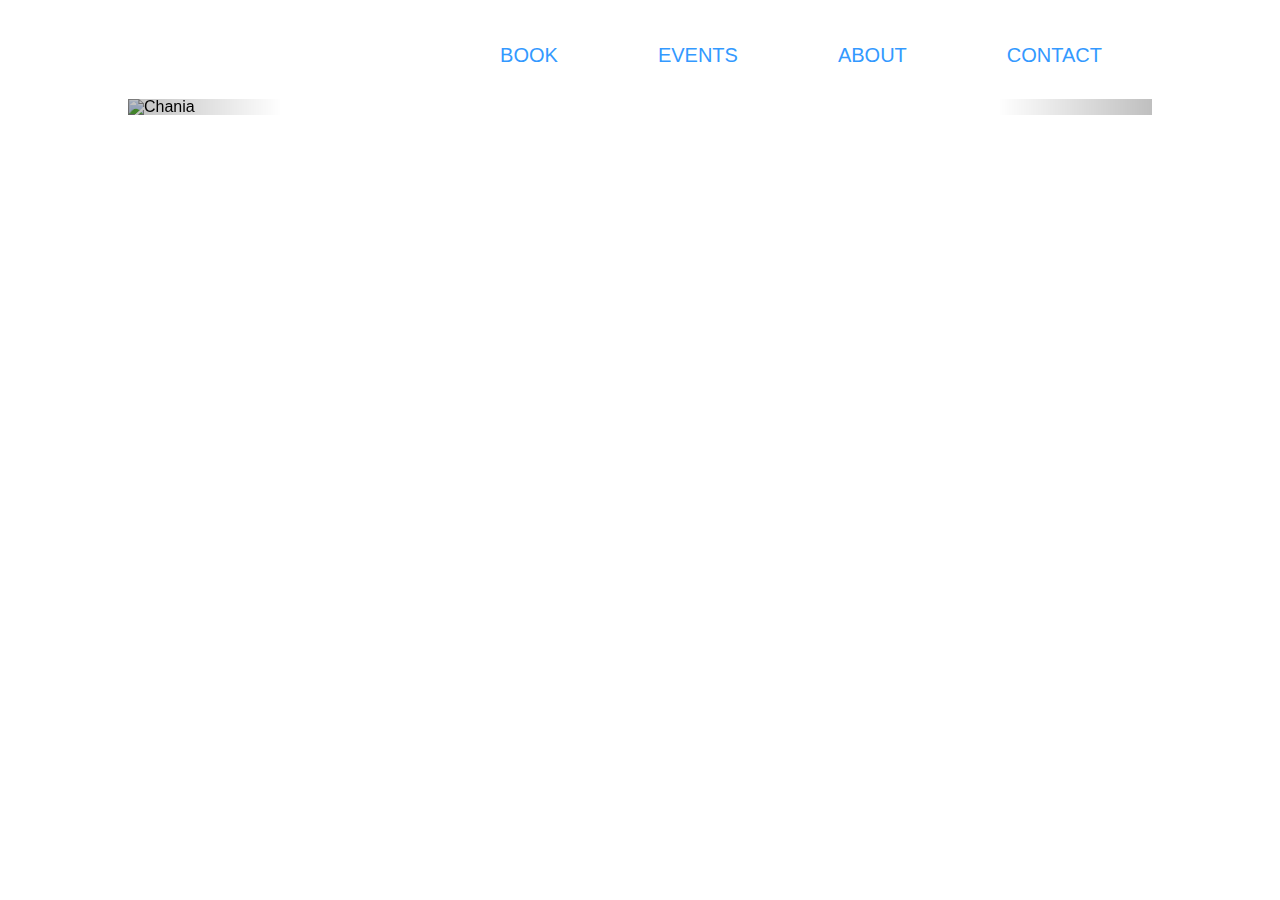
==== index.html @ d8134097 "Add files via upload" ====
<!DOCTYPE html>
<html>
<head>
    <title>Hostel Nelson</title>
<link rel="stylesheet" href="bootstrap.min.css">
<!-- jQuery (necessary for Bootstrap's JavaScript plugins) -->
<script src="https://ajax.googleapis.com/ajax/libs/jquery/1.12.4/jquery.min.js"></script>
<!-- Include all compiled plugins (below), or include individual files as needed -->
<script src="https://maxcdn.bootstrapcdn.com/bootstrap/3.3.7/js/bootstrap.min.js"></script>

<!-- HTML5 shim and Respond.js for IE8 support of HTML5 elements and media queries -->
<!-- WARNING: Respond.js doesn't work if you view the page via file:// -->
<!--[if lt IE 9]-->
  <script src="https://oss.maxcdn.com/html5shiv/3.7.3/html5shiv.min.js"></script>
  <script src="https://oss.maxcdn.com/respond/1.4.2/respond.min.js"></script>
<!--[endif]-->

<style>
body{
	width: 80%;
	margin: auto;
}
	
/* Navigation Menu*/	
ul {
    list-style-type: none;
    margin: 0;
    padding: 30px 0 0 0;
    overflow: hidden;
    background-color: #fff;
}

li {
    float: right;
	display: flex; 
}

li a, .dropbtn {
    display: inline-block;
    color: #3399ff;
    text-align: center;
    padding: 14px 50px;
    text-decoration: none;
    text-transform: uppercase;
    font-family: "Arial", "sans-serif";
	font-size: 20px;
}

li a:hover, .dropdown:hover .dropbtn {
    background-color: #ff9933;
	text-decoration: none;
}

li.dropdown {
    display: block;
	z-index: 1;
}

.dropdown-content {
    display: none;
    position: absolute;
    background-color: #f9f9f9;
    min-width: 60%;
	min-height: 20%;
    box-shadow: 0px 8px 16px 0px rgba(0,0,0,0.2);
    right: 190px;
	-webkit-column-count: 2; /* Chrome, Safari, Opera */
    -moz-column-count: 2; /* Firefox */
    column-count: 2;
	-webkit-column-gap: 40px; /* Chrome, Safari, Opera */
    -moz-column-gap: 40px; /* Firefox */
    column-gap: 40px;
}

.dropdown-content a {
    color: #3399ff;
    padding: 20px 16px 22px 16px;
    text-decoration: none;
    display: block;
    text-align: left;
}

.dropdown-content a:hover {
	background-color: #f1f1f1
}

.dropdown:hover .dropdown-content {
    display: block;
	z-index: 1;
}
	
/* Main banner carousel*/
.carousel-inner > .item > img,
  .carousel-inner > .item > a > img{
	 width: 100%;
     margin: auto;
}

/* Responsive layout - when the screen is less than 600px wide, make the two columns stack on top of each other instead of next to each other */
@media screen and (max-width: 600px) {
    .dropdown .dropdown-content {   
        flex-direction: column;
    }
}

</style>
</head>
<body>

<ul>
  <li><a href="#home">Contact</a></li>
  <li><a href="#news">About</a></li>
  <li class="dropdown">
    <a href="javascript:void(0)" class="dropbtn">Events</a>
    <div class="dropdown-content">
      <a href="#">Vineyard Tours</a>
      <a href="#">Bike Tours</a>
      <a href="#">Hot Choc Pudding</a>
      <a href="#">Movie and Games Night</a>
      <a href="#">Bread and Breakfast</a>
    </div>
    <li><a href="#news">Book</a></li>
  </li>
</ul>
  <br>
  <div id="myCarousel" class="carousel slide" data-ride="carousel">
    

    <!-- Wrapper for slides -->
    <div class="carousel-inner" role="listbox">

      <div class="item active">
        <img src="images/hot_choc_banner.png" alt="Chania" width="80%">
        <div class="carousel-caption">
          <h3>Hot Choc Pudding</h3>
          <p>Join us at 8PM on Fridays for yummy hot choc.</p>
        </div>
      </div>

      <div class="item">
        <img src="images/bike_tour_banner.png" alt="Chania" width="80%">
        <div class="carousel-caption">
          <h3>Chania</h3>
          <p>The atmosphere in Chania has a touch of Florence and Venice.</p>
        </div>
      </div>
    
      <div class="item">
        <img src="images/vine_tour_banner.png" alt="Flower" width="80%">
        <div class="carousel-caption">
          <h3>Flowers</h3>
          <p>Beautiful flowers in Kolymbari, Crete.</p>
        </div>
      </div>

      <div class="item">
        <img src="images/bread_break_banner.png" alt="Flower" width="80%">
        <div class="carousel-caption">
          <h3>Bread and Breakfast</h3>
          <p>7 - 9 AM</p>
        </div>
      </div>
  
    </div>

    <!-- Left and right controls -->
    <a class="left carousel-control" href="#myCarousel" role="button" data-slide="prev">
      <span class="glyphicon glyphicon-chevron-left" aria-hidden="true"></span>
      <span class="sr-only">Previous</span>
    </a>
    <a class="right carousel-control" href="#myCarousel" role="button" data-slide="next">
      <span class="glyphicon glyphicon-chevron-right" aria-hidden="true"></span>
      <span class="sr-only">Next</span>
    </a>
</div>

</body>
</html>
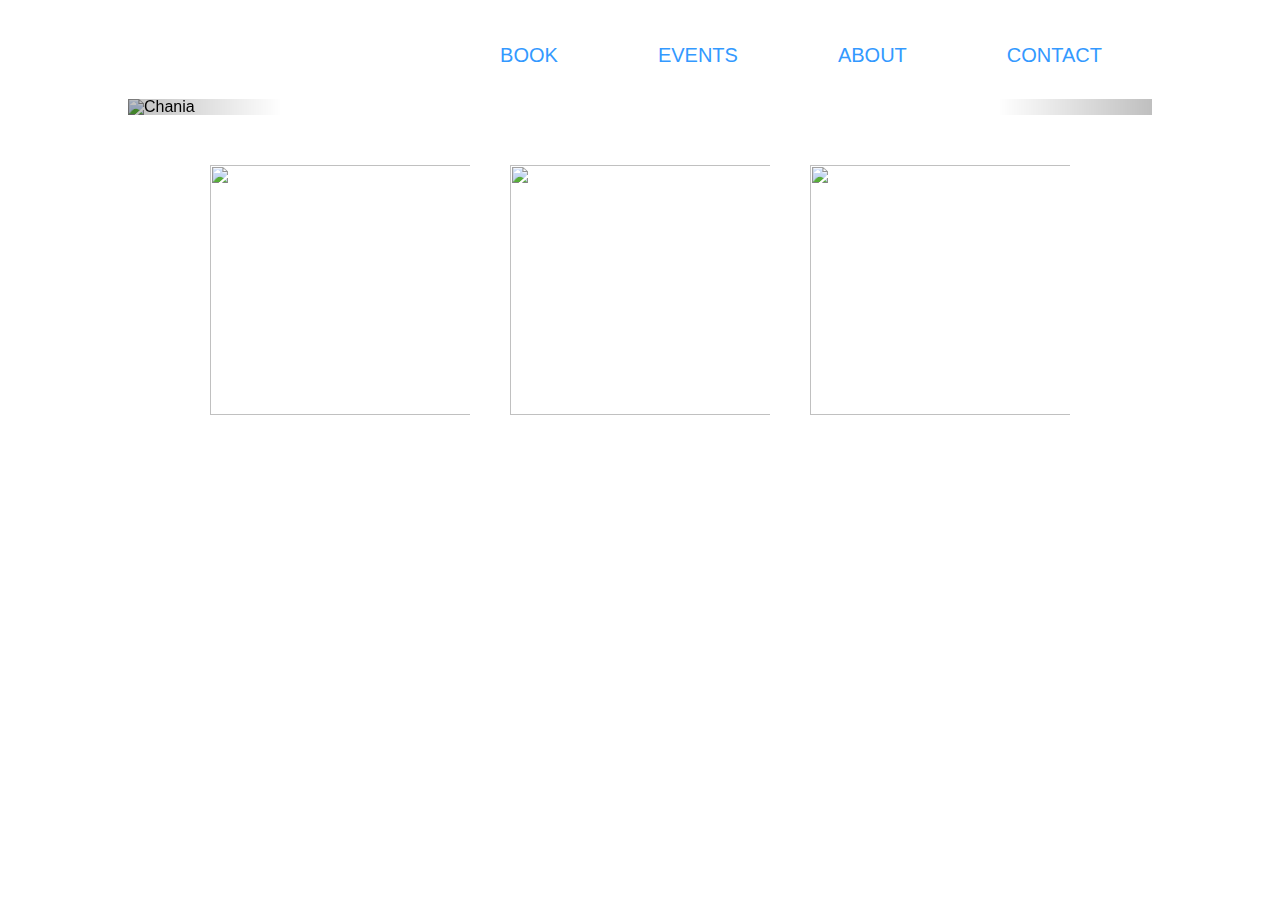
==== commit ce40bfab: "Add files via upload" ====
--- a/index.html
+++ b/index.html
@@ -16,6 +16,10 @@
 <!--[endif]-->
 
 <style>
+* {
+    box-sizing: border-box;
+
+}
 body{
 	width: 80%;
 	margin: auto;
@@ -63,7 +67,7 @@
     min-width: 60%;
 	min-height: 20%;
     box-shadow: 0px 8px 16px 0px rgba(0,0,0,0.2);
-    right: 190px;
+    right: 10%;
 	-webkit-column-count: 2; /* Chrome, Safari, Opera */
     -moz-column-count: 2; /* Firefox */
     column-count: 2;
@@ -103,6 +107,22 @@
     }
 }
 
+.freelogo-container {
+    display: flex;
+    justify-content: center;
+    align-items: center;
+    height: 350px;
+    
+}
+ .freelogo-container > img {
+     height: 250px; 
+     width: 300px;
+     padding-right: 20px;
+     padding-left: 20px;
+     
+
+}
+
 </style>
 </head>
 <body>
@@ -124,41 +144,23 @@
 </ul>
   <br>
   <div id="myCarousel" class="carousel slide" data-ride="carousel">
-    
-
     <!-- Wrapper for slides -->
     <div class="carousel-inner" role="listbox">
 
       <div class="item active">
         <img src="images/hot_choc_banner.png" alt="Chania" width="80%">
-        <div class="carousel-caption">
-          <h3>Hot Choc Pudding</h3>
-          <p>Join us at 8PM on Fridays for yummy hot choc.</p>
-        </div>
       </div>
 
       <div class="item">
         <img src="images/bike_tour_banner.png" alt="Chania" width="80%">
-        <div class="carousel-caption">
-          <h3>Chania</h3>
-          <p>The atmosphere in Chania has a touch of Florence and Venice.</p>
-        </div>
       </div>
     
       <div class="item">
         <img src="images/vine_tour_banner.png" alt="Flower" width="80%">
-        <div class="carousel-caption">
-          <h3>Flowers</h3>
-          <p>Beautiful flowers in Kolymbari, Crete.</p>
-        </div>
       </div>
 
       <div class="item">
         <img src="images/bread_break_banner.png" alt="Flower" width="80%">
-        <div class="carousel-caption">
-          <h3>Bread and Breakfast</h3>
-          <p>7 - 9 AM</p>
-        </div>
       </div>
   
     </div>
@@ -174,5 +176,12 @@
     </a>
 </div>
 
+<div class="freelogo-container">
+
+    <img alt="" src="images/free_wifi_logo_1.jpg" />
+    <img alt="" src="images/free_pickup_logo_1.jpg" />
+    <img alt="" src="images/free_parking_logo_1.jpg" />
+
+</div>
 </body>
 </html>
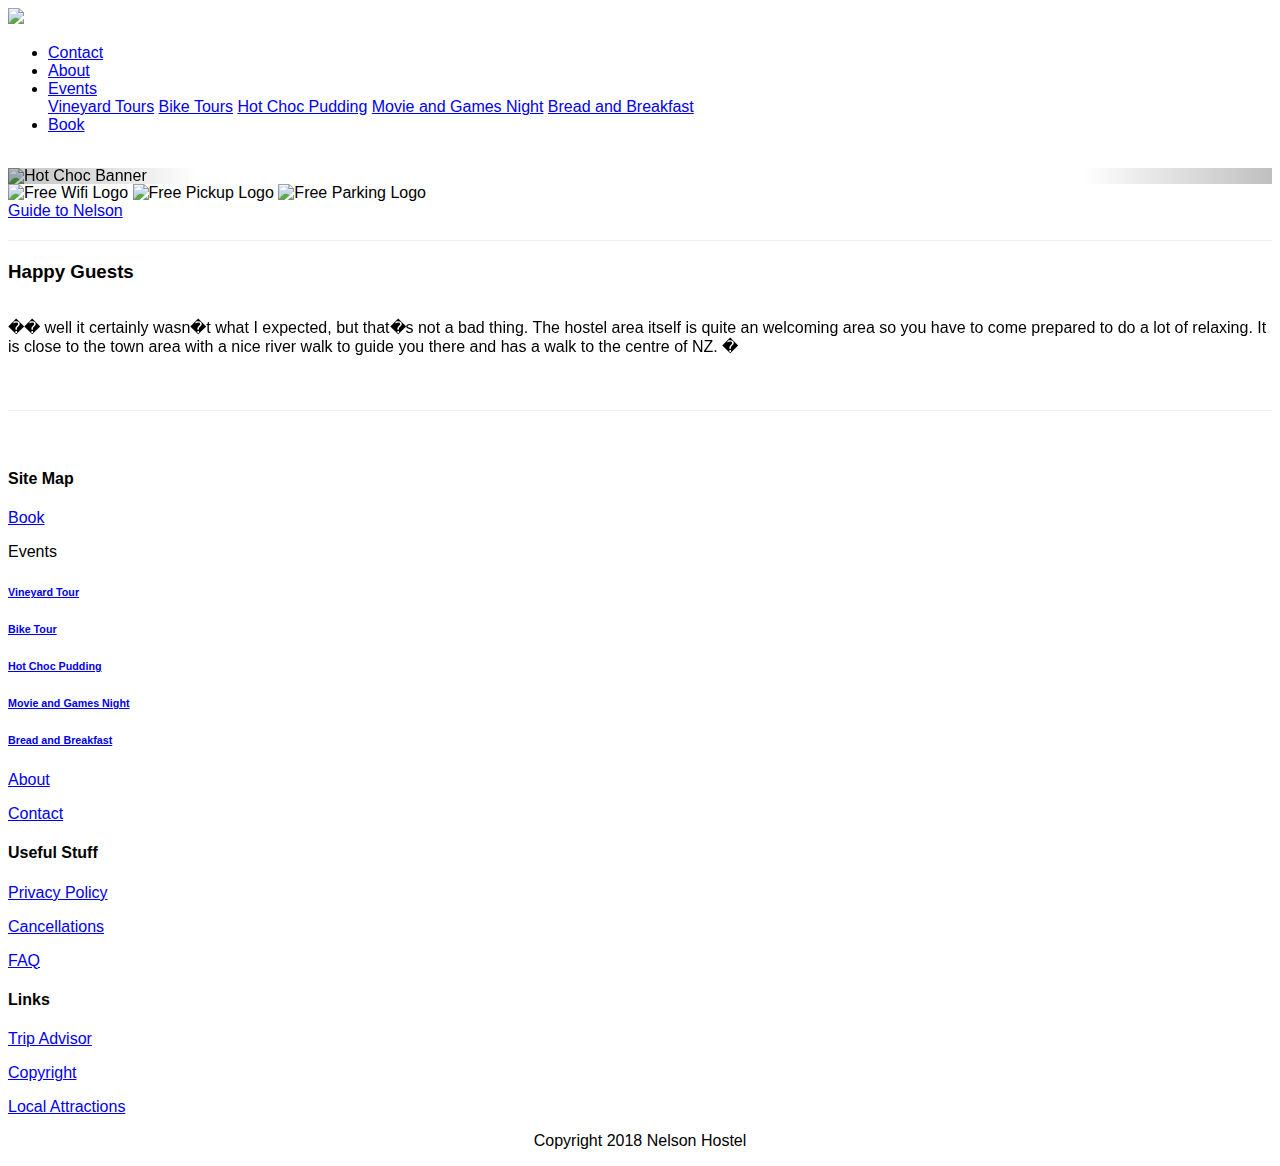
==== commit db40bbae: "Add files via upload" ====
--- a/index.html
+++ b/index.html
@@ -2,6 +2,7 @@
 <html>
 <head>
     <title>Hostel Nelson</title>
+<link rel="stylesheet" href="master.css">
 <link rel="stylesheet" href="bootstrap.min.css">
 <!-- jQuery (necessary for Bootstrap's JavaScript plugins) -->
 <script src="https://ajax.googleapis.com/ajax/libs/jquery/1.12.4/jquery.min.js"></script>
@@ -14,153 +15,47 @@
   <script src="https://oss.maxcdn.com/html5shiv/3.7.3/html5shiv.min.js"></script>
   <script src="https://oss.maxcdn.com/respond/1.4.2/respond.min.js"></script>
 <!--[endif]-->
-
-<style>
-* {
-    box-sizing: border-box;
-
-}
-body{
-	width: 80%;
-	margin: auto;
-}
-	
-/* Navigation Menu*/	
-ul {
-    list-style-type: none;
-    margin: 0;
-    padding: 30px 0 0 0;
-    overflow: hidden;
-    background-color: #fff;
-}
-
-li {
-    float: right;
-	display: flex; 
-}
-
-li a, .dropbtn {
-    display: inline-block;
-    color: #3399ff;
-    text-align: center;
-    padding: 14px 50px;
-    text-decoration: none;
-    text-transform: uppercase;
-    font-family: "Arial", "sans-serif";
-	font-size: 20px;
-}
-
-li a:hover, .dropdown:hover .dropbtn {
-    background-color: #ff9933;
-	text-decoration: none;
-}
-
-li.dropdown {
-    display: block;
-	z-index: 1;
-}
-
-.dropdown-content {
-    display: none;
-    position: absolute;
-    background-color: #f9f9f9;
-    min-width: 60%;
-	min-height: 20%;
-    box-shadow: 0px 8px 16px 0px rgba(0,0,0,0.2);
-    right: 10%;
-	-webkit-column-count: 2; /* Chrome, Safari, Opera */
-    -moz-column-count: 2; /* Firefox */
-    column-count: 2;
-	-webkit-column-gap: 40px; /* Chrome, Safari, Opera */
-    -moz-column-gap: 40px; /* Firefox */
-    column-gap: 40px;
-}
-
-.dropdown-content a {
-    color: #3399ff;
-    padding: 20px 16px 22px 16px;
-    text-decoration: none;
-    display: block;
-    text-align: left;
-}
-
-.dropdown-content a:hover {
-	background-color: #f1f1f1
-}
-
-.dropdown:hover .dropdown-content {
-    display: block;
-	z-index: 1;
-}
-	
-/* Main banner carousel*/
-.carousel-inner > .item > img,
-  .carousel-inner > .item > a > img{
-	 width: 100%;
-     margin: auto;
-}
-
-/* Responsive layout - when the screen is less than 600px wide, make the two columns stack on top of each other instead of next to each other */
-@media screen and (max-width: 600px) {
-    .dropdown .dropdown-content {   
-        flex-direction: column;
-    }
-}
-
-.freelogo-container {
-    display: flex;
-    justify-content: center;
-    align-items: center;
-    height: 350px;
-    
-}
- .freelogo-container > img {
-     height: 250px; 
-     width: 300px;
-     padding-right: 20px;
-     padding-left: 20px;
-     
-
-}
-
-</style>
 </head>
 <body>
-
+<header>
+<div class="logo-container">
+	<a href="index.html"><img src="images/web_logo_1.png" /></a>
+</div>
 <ul>
   <li><a href="#home">Contact</a></li>
   <li><a href="#news">About</a></li>
   <li class="dropdown">
     <a href="javascript:void(0)" class="dropbtn">Events</a>
     <div class="dropdown-content">
-      <a href="#">Vineyard Tours</a>
+      <a href="winetour.html">Vineyard Tours</a>
       <a href="#">Bike Tours</a>
       <a href="#">Hot Choc Pudding</a>
       <a href="#">Movie and Games Night</a>
       <a href="#">Bread and Breakfast</a>
     </div>
-    <li><a href="#news">Book</a></li>
   </li>
+  <li><a href="#news">Book</a></li>
 </ul>
+</header>
   <br>
   <div id="myCarousel" class="carousel slide" data-ride="carousel">
     <!-- Wrapper for slides -->
     <div class="carousel-inner" role="listbox">
 
       <div class="item active">
-        <img src="images/hot_choc_banner.png" alt="Chania" width="80%">
+        <img src="images/hot_choc_banner.png" alt="Hot Choc Banner" width="80%" />
       </div>
 
       <div class="item">
-        <img src="images/bike_tour_banner.png" alt="Chania" width="80%">
+        <img src="images/bike_tour_banner.png" alt="Bike Tour Banner" width="80%" />
       </div>
     
       <div class="item">
-        <img src="images/vine_tour_banner.png" alt="Flower" width="80%">
+        <img src="images/vine_tour_banner.png" alt="Vine Tour Banner" width="80%" />
       </div>
 
       <div class="item">
-        <img src="images/bread_break_banner.png" alt="Flower" width="80%">
+        <img src="images/bread_break_banner.png" alt="Bread and Breakfast Banner" width="80%" />
       </div>
   
     </div>
@@ -178,10 +73,76 @@
 
 <div class="freelogo-container">
 
-    <img alt="" src="images/free_wifi_logo_1.jpg" />
-    <img alt="" src="images/free_pickup_logo_1.jpg" />
-    <img alt="" src="images/free_parking_logo_1.jpg" />
+    <img alt="Free Wifi Logo" src="images/free_wifi_logo_1.jpg" />
+    <img alt="Free Pickup Logo" src="images/free_pickup_logo_1.jpg" />
+    <img alt="Free Parking Logo" src="images/free_parking_logo_1.jpg" />
 
 </div>
+    <div class="button-container">
+        <a href="https://www.nelsontasman.nz/" class="nelsonButton nelsonButton1" target="new">Guide to Nelson</a>
+    </div>
+
+    <div class="feedback">
+        <hr>
+        <h3>Happy Guests</h3>
+        <div id="myCarousel-2" class="carousel slide" data-ride="carousel">
+        <!-- Wrapper for slides -->
+            <div class="carousel-inner" role="listbox">
+
+                <div class="item active">
+                <p>
+                    �� well it certainly wasn�t what I expected, but that�s not a bad thing. The hostel area itself 
+                    is quite an welcoming area so you have to come prepared to do a lot of relaxing. It is close to 
+                    the town area with a nice river walk to guide you there and has a walk to the centre of NZ. �
+                </p>
+                </div>
+                <div class="item">
+                <p>
+                    � � as a business owner I�m constantly looking for new experiences to help reinforce what I provide to my customers. 
+                    The welcoming and facilities offered by the hostel were extraordinary and made me think about how to  improved my customer relations.�
+                </p>
+                </div>
+                <div class="item">
+                <p>
+                    �� I think my grand mother is feeling pretty freaked out about the idea of staying in a hostel with the young people they usually attract. 
+                    We didn�t realise just how inviting it was to all age groups. Perhaps if we had known some things about it before hand we would have stayed at hostels before.�
+                </p>
+                </div>
+            </div>
+        </div>
+        <br>
+        <hr>
+        <br>
+    </div>
+
+    <footer class="footer">
+       <div class="footrow">
+  			<div class="footcolumn">
+  				<h4>Site Map</h4>
+  				<p><a href="#">Book</a></p>
+  				<p>Events</p>
+					<h6><a href="winetour.html">Vineyard Tour</a></h6>
+					<h6><a href="#">Bike Tour</a></h6>
+					<h6><a href="#">Hot Choc Pudding</a></h6>
+					<h6><a href="#">Movie and Games Night</a></h6>
+					<h6><a href="#">Bread and Breakfast</a></h6>
+  				<p><a href="#">About</a></p>
+  				<p><a href="#">Contact</a></p>
+  			</div>
+  			<div class="footcolumn">
+  				<h4>Useful Stuff</h4>
+  				<p><a href="#">Privacy Policy</a></p>
+  				<p><a href="#">Cancellations</a></p>
+  				<p><a href="#">FAQ</a></p>
+  			</div>
+  			<div class="footcolumn">
+  				<h4>Links</h4>
+  				<p><a href="#">Trip Advisor</a></p>
+  				<p><a href="#">Copyright</a></p>
+  				<p><a href="#">Local Attractions</a></p>
+  			</div>
+	   </div>
+	   <p align="center">Copyright 2018 Nelson Hostel</p>
+    </footer>
 </body>
 </html>
